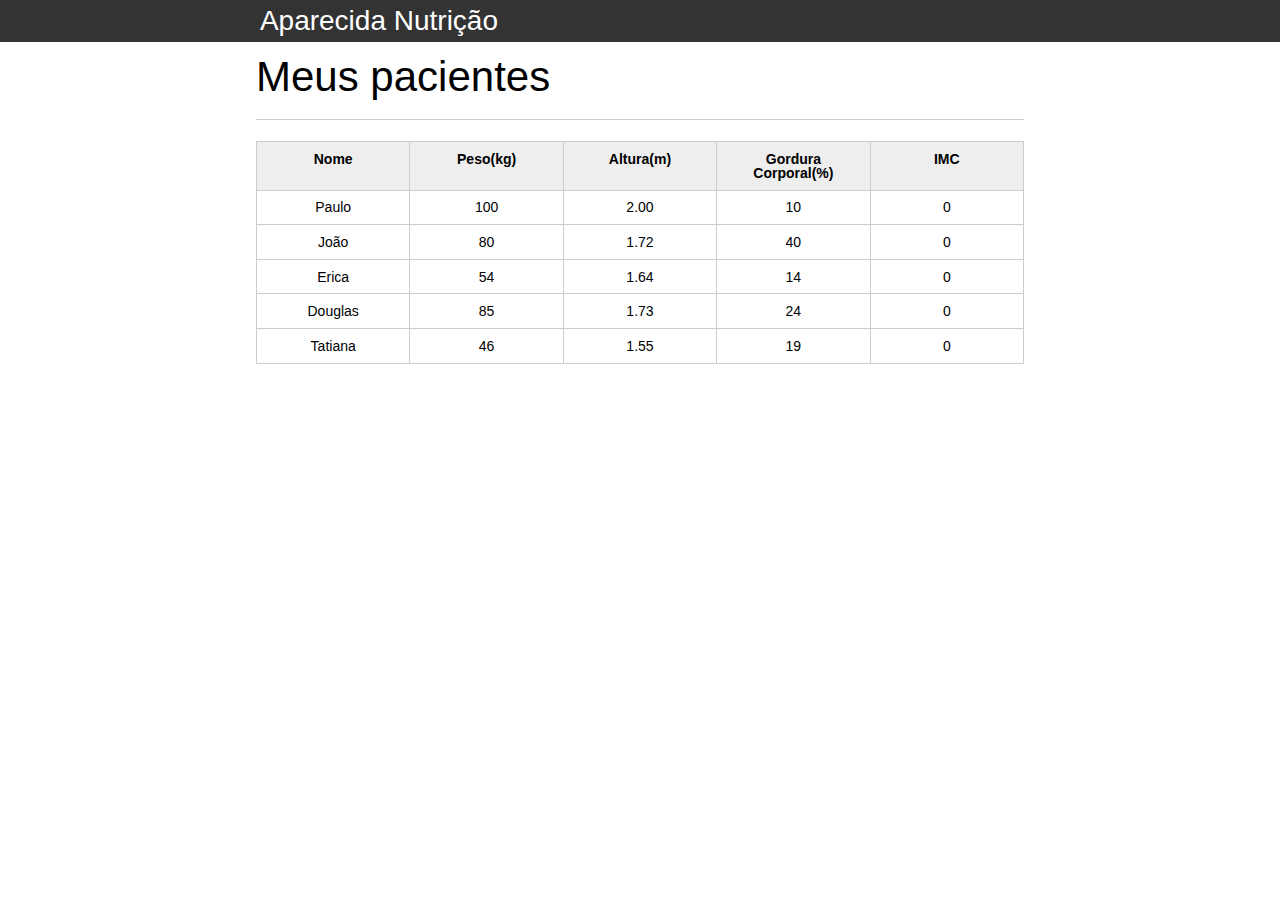
==== introducao-javascript/index.html @ 6e614d21 "Pasta de Arquivos sobre o curso JS" ====
<!DOCTYPE html>
<html lang="pt-br">
	<head>
		<meta charset="UTF-8">
		<title>Aparecida Nutrição</title>
		<link rel="icon" href="favicon.ico" type="image/x-icon">
		<link rel="stylesheet" type="text/css" href="css/reset.css">
		<link rel="stylesheet" type="text/css" href="css/index.css">

	</head>
	<body>

		<header>
			<div class="container">
				<h1>Aparecida Nutrição</h1>
			</div>
		</header>
		<main>
			<section class="container">
				<h2>Meus pacientes</h2>
				<table>
					<thead>
						<tr>
							<th>Nome</th>
							<th>Peso(kg)</th>
							<th>Altura(m)</th>
							<th>Gordura Corporal(%)</th>
							<th>IMC</th>
						</tr>
					</thead>
					<tbody id="tabela-pacientes">
						<tr class="paciente" >
							<td class="info-nome">Paulo</td>
							<td class="info-peso">100</td>
							<td class="info-altura">2.00</td>
							<td class="info-gordura">10</td>
							<td class="info-imc">0</td>
						</tr>

						<tr class="paciente" >
							<td class="info-nome">João</td>
							<td class="info-peso">80</td>
							<td class="info-altura">1.72</td>
							<td class="info-gordura">40</td>
							<td class="info-imc">0</td>
						</tr>

						<tr class="paciente" >
							<td class="info-nome">Erica</td>
							<td class="info-peso">54</td>
							<td class="info-altura">1.64</td>
							<td class="info-gordura">14</td>
							<td class="info-imc">0</td>
						</tr>

						<tr class="paciente">
							<td class="info-nome">Douglas</td>
							<td class="info-peso">85</td>
							<td class="info-altura">1.73</td>
							<td class="info-gordura">24</td>
							<td class="info-imc">0</td>
						</tr>
						<tr class="paciente" >
							<td class="info-nome">Tatiana</td>
							<td class="info-peso">46</td>
							<td class="info-altura">1.55</td>
							<td class="info-gordura">19</td>
							<td class="info-imc">0</td>
						</tr>
					</tbody>
				</table>

			</section>
		</main>

	</body>
</html>
---- introducao-javascript/css/index.css ----
*{
	box-sizing: border-box;
 }

body{
	font-family: "Helvetica Neue", "Helvetica", Helvetica, Arial, sans-serif;
	font-size: 14px;
}

header{
	background-color: #333;
	height: 3em;
	color: #FFF;
	margin-bottom: 1em;
}

header h1{
	font-size: 2em;
	display:inline-block;
	vertical-align:	middle;
}
header h2{
	font-size: 2em;
	display:inline-block;
	vertical-align:	middle;
}

header .container:before{
	content: '';
	display:inline-block;
	height: 100%;
	vertical-align:	middle;
}

.container{
	width: 60%;
	height: 100%;
	margin: 0 auto;
}

section{
	margin: 2em 0;
	overflow: hidden;
}

section h2{
	font-size: 3em;
	display: block;
	padding-bottom: .5em;
	border-bottom: 1px solid #ccc;
	margin-bottom: .5em;
}

table{
	width: 100%;
	margin-bottom : .5em;
    table-layout: fixed;

}

td, th {
	padding: .7em;
	margin: 0;
	border: 1px solid #ccc;
	text-align: center;
}

th{
	font-weight: bold;
	background-color: #EEE;
}

label{
	color: #555;
	display: block;
	margin-bottom: .2em;
}

.campo{
	margin: 0;
	padding-bottom: 1em;
	width: 100%;
	border: 1px solid #ccc;
	padding: .7em;
	width: 100%;
}

.campo-medio{
	display: inline-block;
	padding-right: .5em;
}

.grupo{
	width: 32%;
	display: inline-block;
	padding: 10px 0px;
}

button{
	padding: .5em 2em;
	border: 0;
	border-bottom: 3px solid;
	font-size: 1.2em;
	cursor: pointer;
	margin: 0;
	margin-top: -3px;
	color: #fff;
	background-color:#0c8cd3;
	border-color: #04324c;
	width: 20%;
    display: block;
    clear: both;
    margin: 10px 0px;

}

button:active{
	margin-top:0px;
	border: 0;
}

button[disabled=disabled], button:disabled {
    background-color: gray;
	border-color: darkgray;

}

.adicionar-paciente{
    margin-top: 30px;
}

.campo-invalido{
	border: 1px solid red;
}
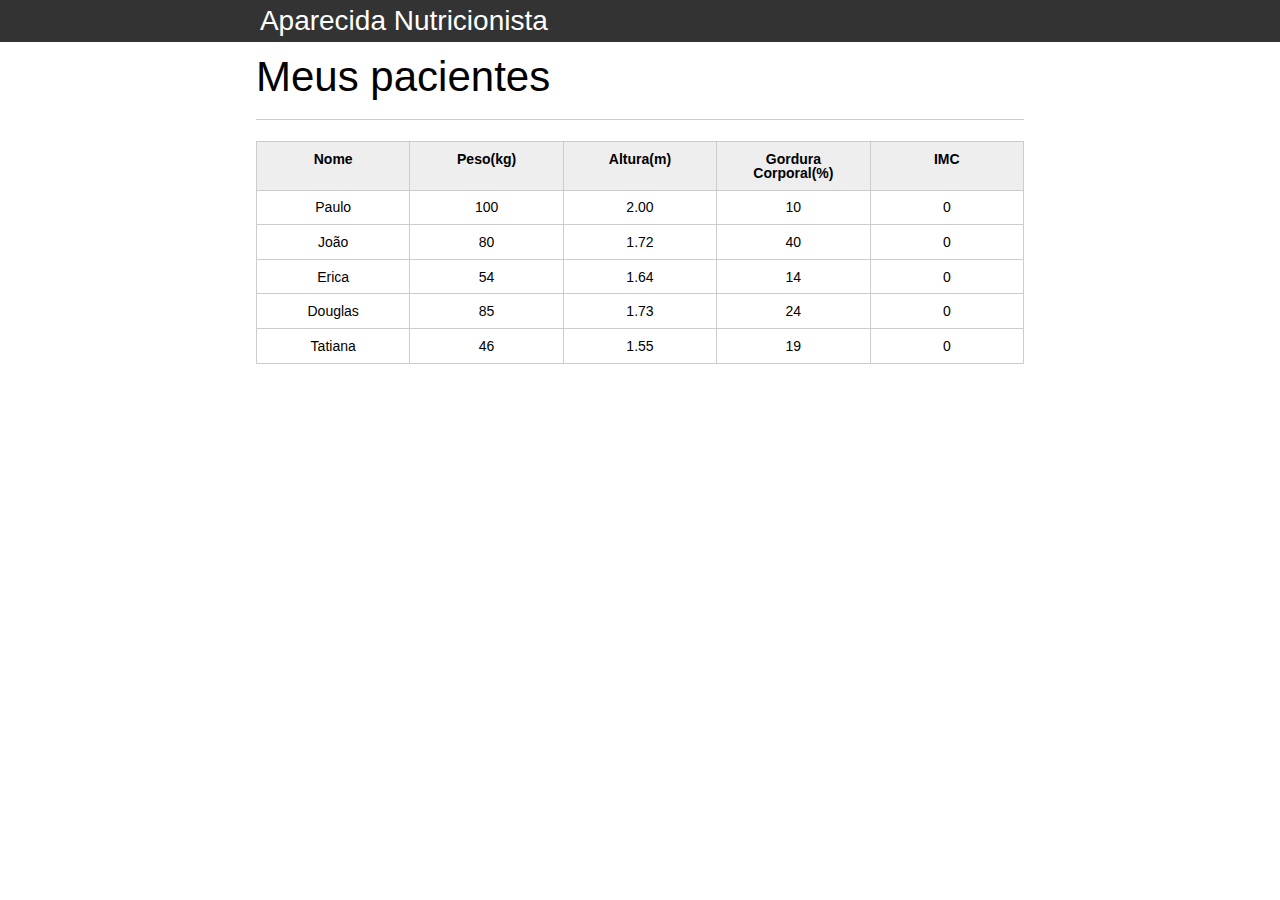
==== commit dbce80ab: "Alterando Titulo com JS" ====
--- a/introducao-javascript/index.html
+++ b/introducao-javascript/index.html
@@ -72,6 +72,9 @@
 
 			</section>
 		</main>
-
+	<script>
+	    var titulo = document.querySelector("h1");
+	    titulo.textContent = "Aparecida Nutricionista";
+	</script>
 	</body>
 </html>
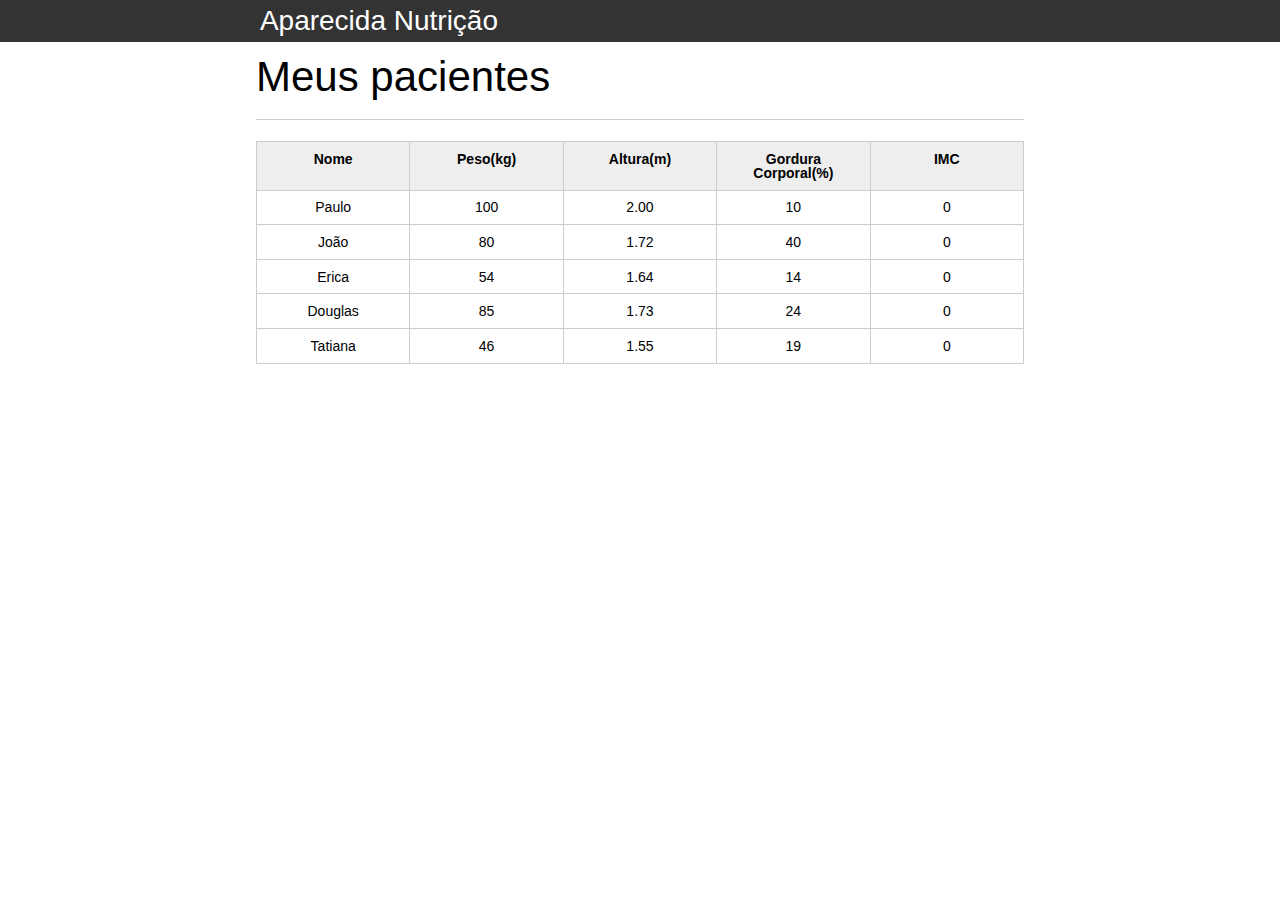
==== commit 0b445be1: "Corrigindo Erros Titulo/JS" ====
--- a/introducao-javascript/index.html
+++ b/introducao-javascript/index.html
@@ -12,7 +12,7 @@
 
 		<header>
 			<div class="container">
-				<h1>Aparecida Nutrição</h1>
+				<h1 class = "titulo" >Aparecida Nutrição</h1>
 			</div>
 		</header>
 		<main>
@@ -72,9 +72,6 @@
 
 			</section>
 		</main>
-	<script>
-	    var titulo = document.querySelector("h1");
-	    titulo.textContent = "Aparecida Nutricionista";
-	</script>
+	<script src= "js/principal.js"></script>
 	</body>
 </html>
